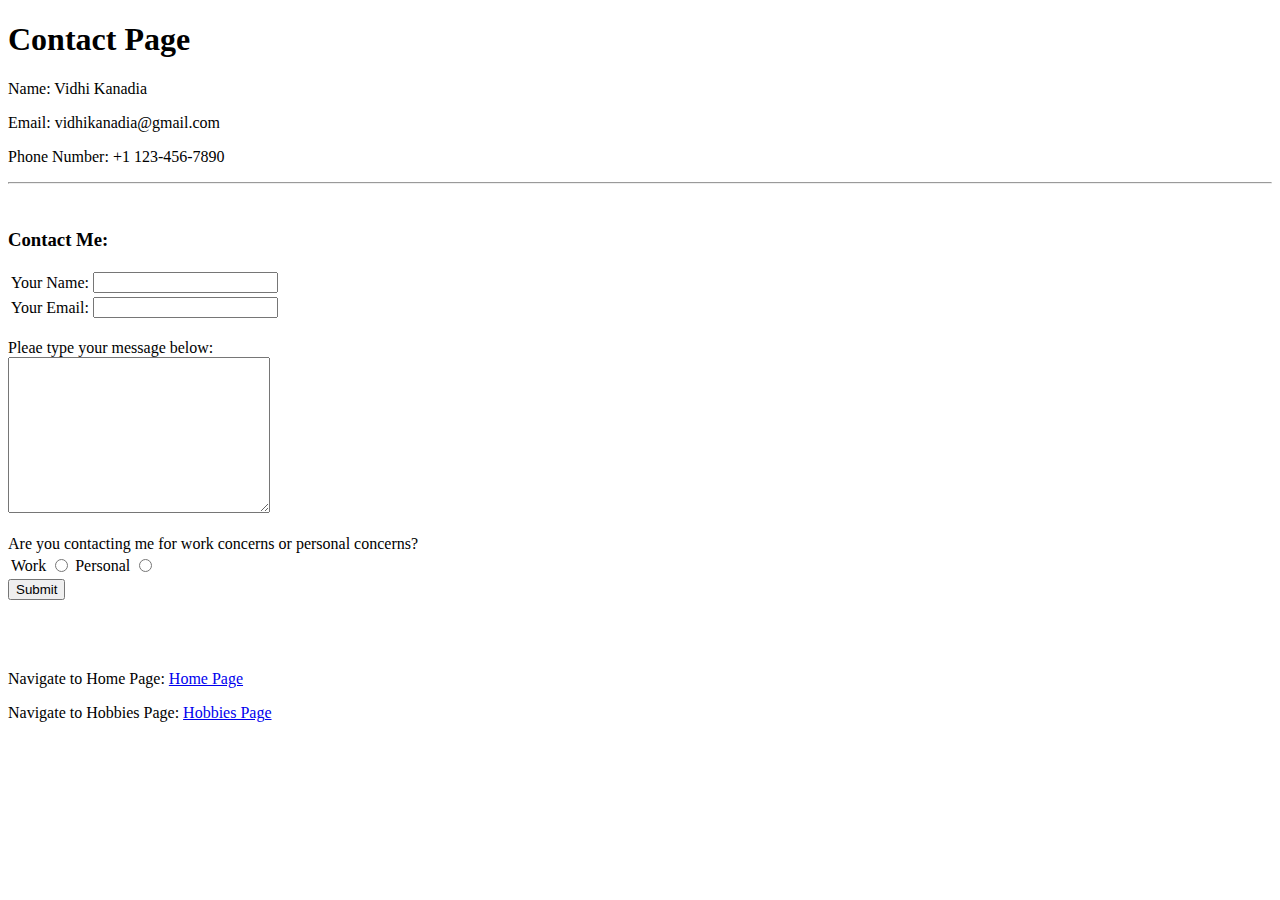
==== contactpage.html @ 479dd858 "Add files via upload" ====
<!DOCTYPE html>
<html lang = "en" dir = "ltr">
  <head>
    <meta charset = "utf-8">
    <title>My Contact Page</title>
    <link rel = "stylesheet" href = "../CSS/style.css">
  </head>
  <body>
    <h1>Contact Page</h1>
    <p>Name: Vidhi Kanadia</p>
    <p>Email: vidhikanadia@gmail.com</p>
    <p>Phone Number: +1 123-456-7890</p>
    <hr><br>

    <h3>Contact Me:</h3>
    <form action = "mailto:myemail@gmail.com" method = "post">
      <table>
        <tr>
          <td><label for = "Name">Your Name:</label></td>
          <td><input type="text"></td>
        </tr>
        <tr>
          <td><label for = "Email">Your Email:</label></td>
          <td><input type="email"></td>
        </tr>
      </table><br>
      <label for = "Message">Pleae type your message below:</label><br>
      <textarea rows="10" cols="30"></textarea><br><br>
      <label>Are you contacting me for work concerns or personal concerns?</label>
      <table>
        <tr>
          <td><label>Work</label></td>
          <td><input type="radio"></td>
          <td><label>Personal</label></td>
          <td><input type="radio"></td>
        </tr>
      </table>
      <input type="submit">
    </form>

    <br><br><br>
    <p>Navigate to Home Page: <a href = "../index.html">Home Page</a></p>
    <p>Navigate to Hobbies Page: <a href = "hobbies.html">Hobbies Page</a></p>

  </body>
</html>
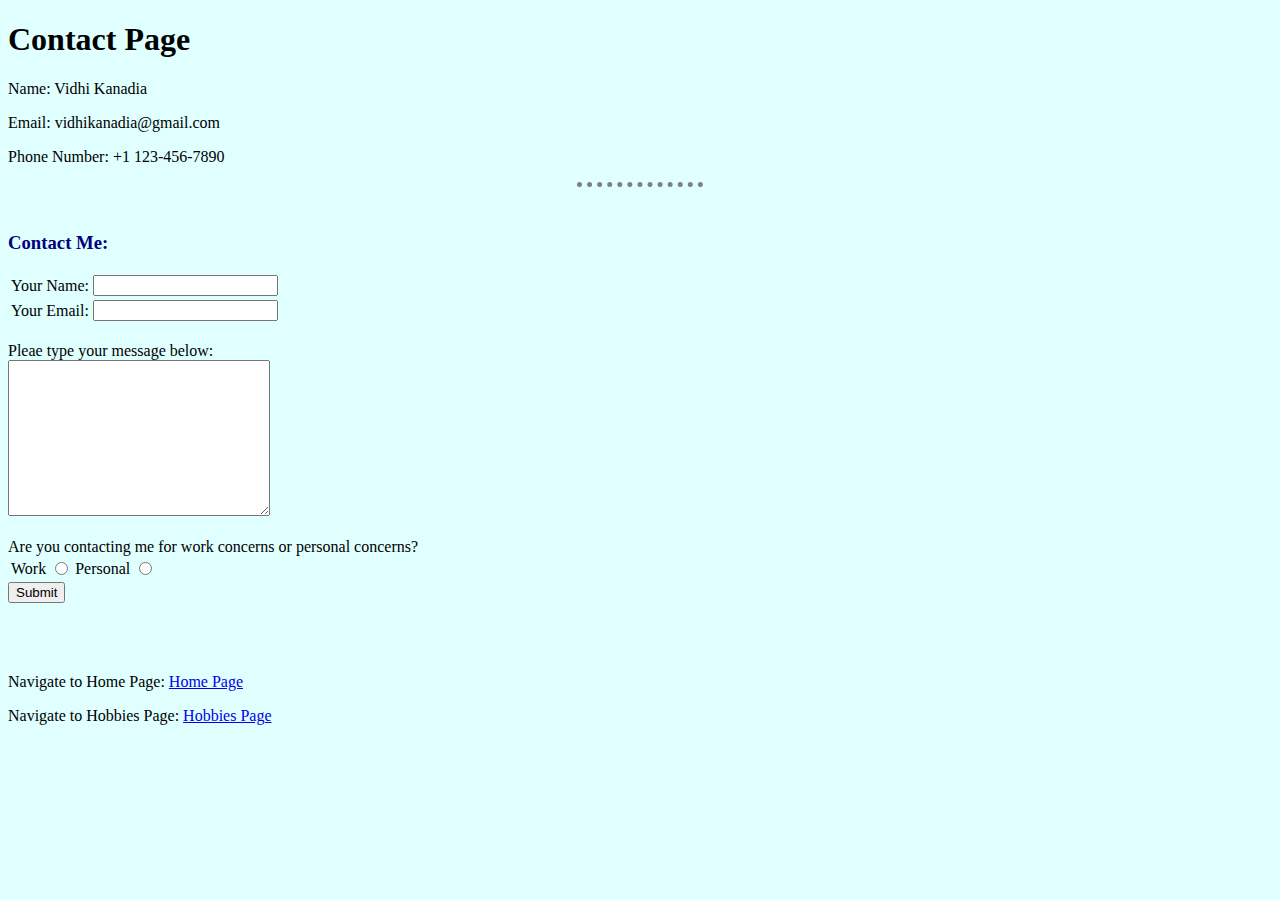
==== commit 7bff9604: "Update contactpage.html" ====
--- a/contactpage.html
+++ b/contactpage.html
@@ -3,7 +3,7 @@
   <head>
     <meta charset = "utf-8">
     <title>My Contact Page</title>
-    <link rel = "stylesheet" href = "../CSS/style.css">
+    <link rel = "stylesheet" href = "style.css">
   </head>
   <body>
     <h1>Contact Page</h1>
@@ -39,7 +39,7 @@
     </form>
 
     <br><br><br>
-    <p>Navigate to Home Page: <a href = "../index.html">Home Page</a></p>
+    <p>Navigate to Home Page: <a href = "index.html">Home Page</a></p>
     <p>Navigate to Hobbies Page: <a href = "hobbies.html">Hobbies Page</a></p>
 
   </body>
--- a/style.css
+++ b/style.css
@@ -0,0 +1,14 @@
+body {
+  background-color: lightcyan;
+}
+
+hr {
+  border: none;
+  border-top: dotted;
+  border-width: 5px;
+  width: 10%;
+}
+
+h2, h3 {
+  color: navy;
+}
